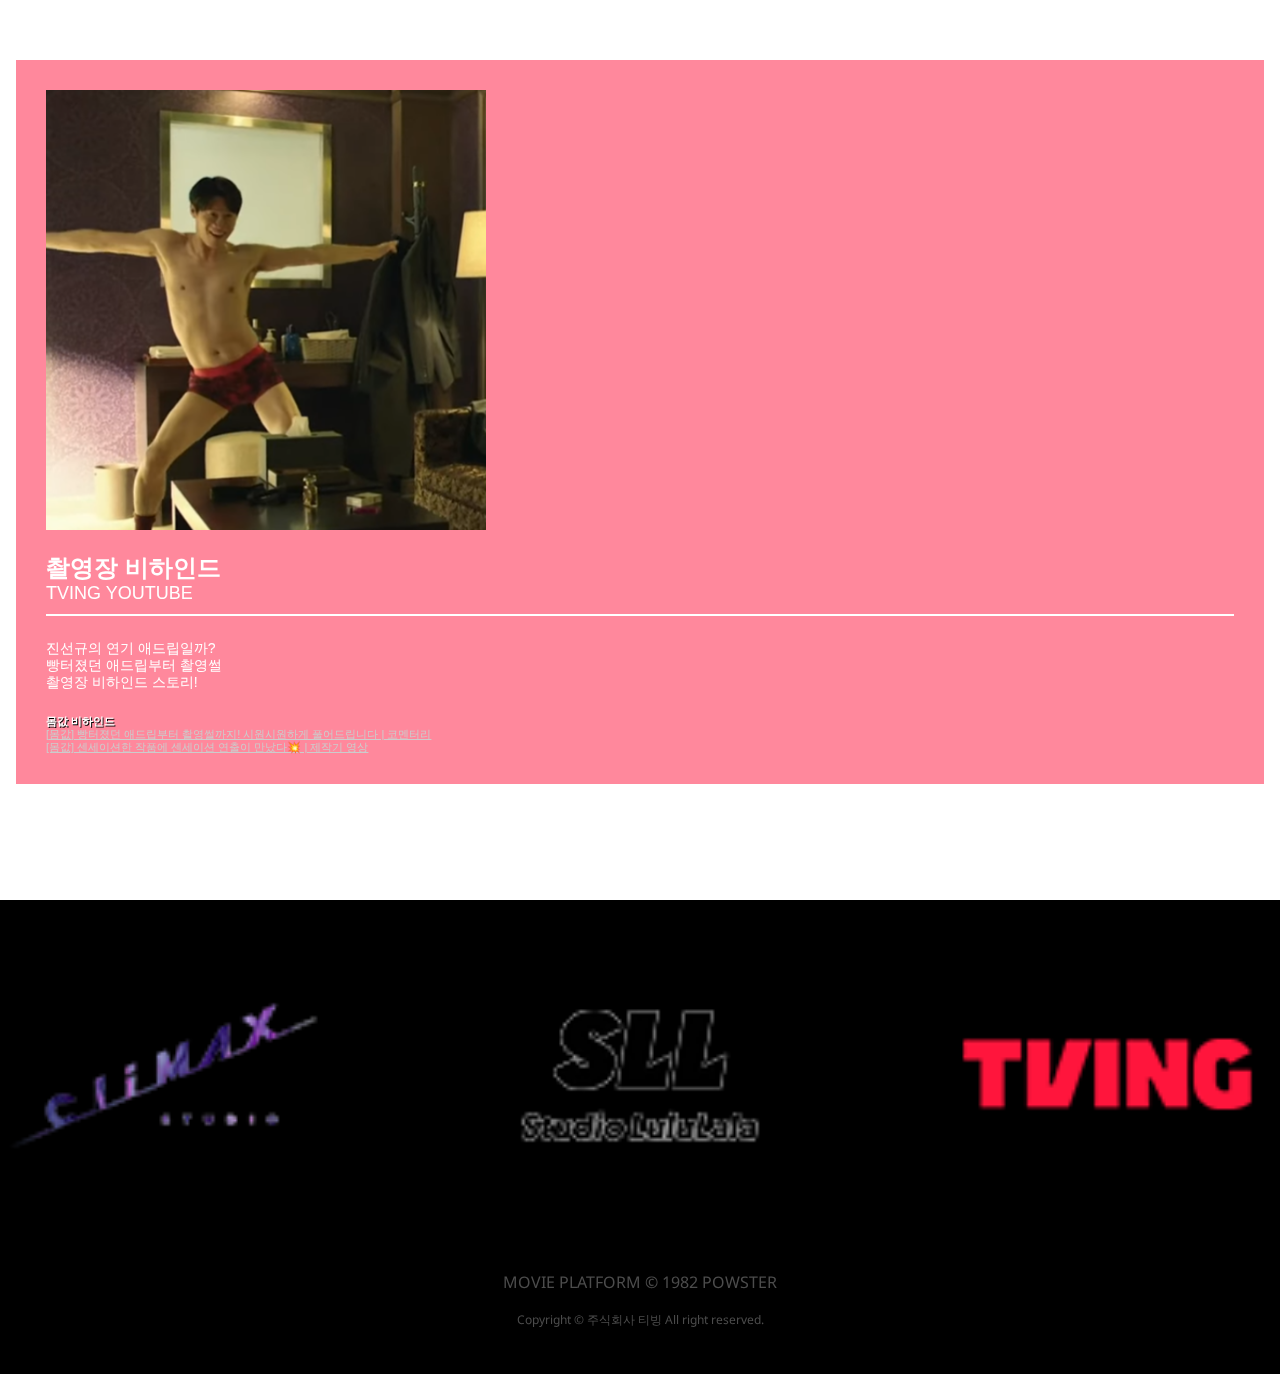
==== 040_bargain/behind.html @ 424b423c "bargain" ====
<!DOCTYPE html>
<html lang="ko">
<head>
    <meta charset="UTF-8">
    <meta http-equiv="X-UA-Compatible" content="IE=edge">
    <meta name="viewport" content="width=device-width, initial-scale=1.0">
    <meta name="author" content="mcssam">
    <meta name="description" content="Portfolio, MobileWeb">
    <title>Portfolio, MobileWeb</title>
    <link rel="stylesheet" href="https://maxcdn.bootstrapcdn.com/font-awesome/4.7.0/css/font-awesome.min.css">
    <link rel="shortcut icon" href="./images/favicon/montblanc_fav32.png">
    <link rel="apple-touch-icon=precomposed" href="./images/favicon/montblanc_fav144.png">
    <link rel="stylesheet" href="./css/reset.css">
    <link rel="stylesheet" href="./css/notosans_kr_CDN.css">
    <!-- 페이지 CSS -->
    <link rel="stylesheet" href="./css/display_none_scrollbar.css">
    <link rel="stylesheet" href="./css/bargain.css">
    <link rel="stylesheet" href="./css/trailer.css">
    <link rel="stylesheet" href="./css/video.css">
    <link rel="stylesheet" href="./css/synopsis.css">
    <link rel="stylesheet" href="./css/behind.css">
    <!-- JS 플러그인 파일 -->
    <script src="./js/jquery-1.12.4.min.js"></script>
    <script src="./js/jquery-3.3.1.min.js"></script>
    <script src="./js/prefixfree.min.js"></script>
    <!-- 페이지JS -->
    <script src="./js/calHeight.js"></script>
</head>
<body>
    <div id="wrap">
        <!-- 배경 동영상 -->
        <div class="video"><iframe width="100%" height="100%" src="https://www.youtube.com/embed/hdia1msAgBk?autoplay=1&mute=1&controls=0&loop=1&playlist=hdia1msAgBk" title="[몸값] 이 드립.. 대본일까 애드립일까 ㅣ #shorts" frameborder="0" allow="accelerometer; autoplay; clipboard-write; encrypted-media; gyroscope; picture-in-picture; web-share" allowfullscreen></iframe></div>
        <!-- /배경 동영상 -->
        <!-- Header -->
        <header class="header">
            <!-- 햄버거 메뉴 그리기 -->
            <input type="checkbox" id="menuicon">
            <label for="menuicon">
                <span></span>
                <span></span>
                <span></span>
            </label>
            <!-- /햄버거 메뉴 그리기 -->
            <!-- 햄버거 클릭시 보이는 GNB메뉴 -->
            <nav class="mobile_gnb">
                <ul class="gnb">
                    <li><a href="./index.html">HOME</a></li>
                    <li><a href="./trailer.html">TRAILER</a></li>
                    <li><a href="./video.html">VIDEOS</a></li>
                    <li><a href="./synopsis.html">SYNOPSIS</a></li>
                    <li><a href="./behind.html">BEHIND</a></li>
                    <li><a href="#">SHARE</a></li>
                </ul>
                <ul class="sns">
                    <li><a href="#" class="facebook"><i class="fa fa-facebook-official" aria-hidden="true"></i></a></li>
                    <li><a href="#" class="twitter"><i class="fa fa-twitter-square" aria-hidden="true"></i></a></li>
                    <li><a href="#" class="insta"><i class="fa fa-instagram" aria-hidden="true"></i></a></li>
                </ul>
            </nav>
            <!-- /햄버거 클릭시 보이는 GNB메뉴 -->
        </header>
        <!-- /Header -->
        <!-- Contents -->
        <main role="main" id="contents">
            <section class="videoback">
                <h3><img src="./images/jsk.png" alt="진선규"></h3>
                <h4>촬영장 비하인드</h4>
                <h5>TVING YOUTUBE</h5>
                <hr>
                <p>
                    진선규의 연기 애드립일까? <br>
                    빵터졌던 애드립부터 촬영썰 <br>
                    촬영장 비하인드 스토리!
                </p>
                <p>
                    <strong>몸값 비하인드</strong> <br>
                    <a href="https://www.youtube.com/watch?v=pvO8ui2gY8w">[몸값] 빵터졌던 애드립부터 촬영썰까지! 시원시원하게 풀어드립니다 | 코멘터리</a> <br>
                    <a href="https://www.youtube.com/watch?v=kfKFe3vJoNw">[몸값] 센세이션한 작품에 센세이션 연출이 만났다💥 | 제작기 영상</a>
                </p>
            </section>
        </main>
        <!-- /Contents -->
    </div>
    <!-- Footer -->
    <footer>
        <p>
            <img src="./images/footer_logo.png" alt="제작사로고" width="100%">
        </p>
        <div class="copyright">
            <p>
                MOVIE PLATFORM &copy; 1982 POWSTER
            </p>
            <p>
                Copyright &copy; 주식회사 티빙 All right reserved.
            </p>
        </div>
    </footer>
<script src="./js/halfHeight.js"></script>    
</body>
</html>
---- 040_bargain/css/notosans_kr_CDN.css ----
@charset "utf-8";

@font-face {font-family: 'Noto Sans KR';font-style: normal;font-weight: 100;src: url(//fonts.gstatic.com/ea/notosanskr/v2/NotoSansKR-Thin.woff2) format('woff2'),url(//fonts.gstatic.com/ea/notosanskr/v2/NotoSansKR-Thin.woff) format('woff'),url(//fonts.gstatic.com/ea/notosanskr/v2/NotoSansKR-Thin.otf) format('opentype');}
@font-face {font-family: 'Noto Sans KR';font-style: normal;font-weight: 300;src: url(//fonts.gstatic.com/ea/notosanskr/v2/NotoSansKR-Light.woff2) format('woff2'),url(//fonts.gstatic.com/ea/notosanskr/v2/NotoSansKR-Light.woff) format('woff'),url(//fonts.gstatic.com/ea/notosanskr/v2/NotoSansKR-Light.otf) format('opentype');}
@font-face {font-family: 'Noto Sans KR';font-style: normal;font-weight: 400;src: url(//fonts.gstatic.com/ea/notosanskr/v2/NotoSansKR-Regular.woff2) format('woff2'),url(//fonts.gstatic.com/ea/notosanskr/v2/NotoSansKR-Regular.woff) format('woff'),url(//fonts.gstatic.com/ea/notosanskr/v2/NotoSansKR-Regular.otf) format('opentype');}
@font-face {font-family: 'Noto Sans KR';font-style: normal;font-weight: 500;src: url(//fonts.gstatic.com/ea/notosanskr/v2/NotoSansKR-Medium.woff2) format('woff2'),url(//fonts.gstatic.com/ea/notosanskr/v2/NotoSansKR-Medium.woff) format('woff'),url(//fonts.gstatic.com/ea/notosanskr/v2/NotoSansKR-Medium.otf) format('opentype');}
@font-face {font-family: 'Noto Sans KR';font-style: normal;font-weight: 700;src: url(//fonts.gstatic.com/ea/notosanskr/v2/NotoSansKR-Bold.woff2) format('woff2'),url(//fonts.gstatic.com/ea/notosanskr/v2/NotoSansKR-Bold.woff) format('woff'),url(//fonts.gstatic.com/ea/notosanskr/v2/NotoSansKR-Bold.otf) format('opentype');}
@font-face {font-family: 'Noto Sans KR';font-style: normal;font-weight: 900;src: url(//fonts.gstatic.com/ea/notosanskr/v2/NotoSansKR-Black.woff2) format('woff2'),url(//fonts.gstatic.com/ea/notosanskr/v2/NotoSansKR-Black.woff) format('woff'),url(//fonts.gstatic.com/ea/notosanskr/v2/NotoSansKR-Black.otf) format('opentype');}
---- 040_bargain/css/display_none_scrollbar.css ----
body {
    -ms-overflow-style: none;
}
::-webkit-scrollbar 
{ 
    display: none;
} 
/*특정 부분 스크롤바 없애기*/ 
.box {
    -ms-overflow-style: none;
}
.box::-webkit-scrollbar { 
     display:none;
}
---- 040_bargain/css/bargain.css ----
@charset "utf-8";
body{
    font-family: 'Noto Sans', sans-serif;
}
#wrap{
    width: 100%;
    border: 8px solid #fff;
}
#wrap{
    background-image: url(../images/poster.jpg);
    background-repeat: no-repeat;
    background-position: center;
    background-size: 100% 100%;
}
/* Header */
.header{
    padding: 24px;
}

/* ============================================================
    모바일 햄버거 메뉴 효과
============================================================ */
/* A. 햄버거 메뉴 그리기 */
input[id="menuicon"]{
    display: none;
}
input[id="menuicon"]+label{
    display: block;
    width: 24px;
    height: 14px;
    cursor: pointer;
    /* 포지션 위치기준값 */
    position: relative;
    z-index: 100;
}
input[id="menuicon"]+label span{
    display: block;
    width: 100%;
    height: 2px;
    background: #fff;
    /* 포지션 */
    position: absolute;
    z-index: 100;
    transition: all 0.3s;
}
input[id="menuicon"]+label span:nth-child(1){
    top: 0;
}
input[id="menuicon"]+label span:nth-child(2){
    top: 50%;
    transform: translateY(-50%);
}
input[id="menuicon"]+label span:nth-child(3){
    bottom: 0;
}


/* B. 클릭시 X버튼 만들기 */
/* input을 클릭하면 첫번째 햄버거의 위치를 50%로 이동시키고 45도 회전시키세요 */

input[id="menuicon"]:checked+label span:nth-child(1){
    top: 50%;
    transform: translateY(-50%) rotate(45deg);
}
input[id="menuicon"]:checked+label span:nth-child(2){
    opacity: 0;
}
input[id="menuicon"]:checked+label span:nth-child(3){
    bottom: 50%;
    transform: translateY(50%) rotate(-45deg);
}

/* C. GNB 메뉴 슬라이딩 효과 */
.header nav[class="mobile_gnb"]{
    width: 168px;
    height: 100%;
    background: #ff143b;
    /* 포지션 */
    position: absolute;
    left: -258px;
    top: 0;
    z-index: 90;
    transition: all 0.3s;
}
input[id="menuicon"]:checked+label+nav{
    left: 0;
}




/* 햄버거 클릭시 보이는 GNB메뉴 */
.header .mobile_gnb{
    padding: 64px 0 0 0;
    font-family: 'Lato',sans-serif;
    font-size: 0.8rem;
}
.header .mobile_gnb .gnb>li{
    height: 42px;
    line-height: 42px;
    padding-left: 24px;
}
.header .mobile_gnb .gnb>li:hover{
    background-color: #fff;
}
.header .mobile_gnb .gnb>li>a{
    display: block;
    color: #fff;
}
.header .mobile_gnb .gnb>li>a:hover{
    color: #000;
    font-weight: 700;
}

/* 추가코딩 */
.header .mobile_gnb .gnb>li:last-child:hover{
    background: none;
    cursor: default;
}
.header .mobile_gnb .gnb>li:last-child>a:hover{
    color: #fff;
    font-weight: 400;
    cursor: default;
}

/* SNS */
.header .mobile_gnb .sns{
    /* width: 234px; */
    /* 플렉스 */
    display: flex;
    padding-left: 24px;
}
.header .mobile_gnb .sns li{
    width: 40px;
}
.header .mobile_gnb .sns li a{
    display: inline-block;
    width: 40px;
    height: 40px;
    text-align: center;
    padding-top: 11px;
}
.header .mobile_gnb .sns i{
    font-size: 1.2rem;
    color: #fff;
}
.sns .facebook{background-color: #3c5a98;}
.sns .facebook:hover{background-color: #2b4b8e;}
.sns .twitter{background-color: #56acef;}
.sns .twitter:hover{background-color: #1f93ec;}
.sns .insta{background-color: #5cbf4a;}
.sns .insta:hover{background-color: #2eb116;}

/* Contents */
#contents{
    width: 100%;
}
section .button{
    width: 290px;
    height: 40px;
    background: #fff;
    /* 포지션 */
    position: absolute;
    left: 50%;
    transform: translateX(-50%);
    bottom: 50px;
    z-index: 1;
}
section .button button{
    width: 100%;
    height: 100%;
    border: none;
    outline: none;
    cursor: pointer;
    background-color: #ff143b;
}
section .button a button{
    font-family: 'Arial', sans-serif;
    font-size: 0.875rem;
    font-weight: 500;
    color: #fff;
}

/* Footer */
footer{
    background: #000;
    padding-top: 30px;
    text-align: center;
}
footer>p{
    margin-bottom: 56px;
}
footer>p>img{
    max-width: 100%;
}
footer .copyright{
    padding-bottom: 24px;
}
footer .copyright p{
    color: #4c4c4c;
    margin-bottom: 24px;
}
footer .copyright p:last-child{
    font-size: 0.75rem;
}
---- 040_bargain/css/trailer.css ----
@charset "utf-8";
#wrap {
    width: 100%;
    border: none;
}
/* ========================================================
    FIXED 모바일 햄버거 메뉴 효과
======================================================== */
/* A. 햄버거 메뉴 그리기 */
input[id="menuicon"]+label {
    display: block;
    width: 56px;
    width: 15.2%;
    height: 60px;
    cursor: pointer;
    /* 포지션 */
    position: fixed;
    left: 0;
    top: 0;
    z-index: 90;
    background: #ff143b;
}
input[id="menuicon"]+label span{
    display: block;
    width: 24px;
    height: 2px;
    background: #fff;
    /* 포지션 */
    position: fixed;
    z-index: 90;
    transition: all 0.3s;
}
input[id="menuicon"]+label span:nth-child(1) {
    left: 16px;
    top: 24px;
}
input[id="menuicon"]+label span:nth-child(2) {
    left: 16px;
    top: 30px;
}
input[id="menuicon"]+label span:nth-child(3) {
    left: 16px;
    top: 34px;
}

/* B. 클릭시 X버튼 만들기 */
input[id="menuicon"]:checked +label span:nth-child(1) {
    top: 34px;
    transform: translateY(-50%) rotate(45deg);
}
input[id="menuicon"]:checked +label span:nth-child(2) {
    opacity: 0;
}
input[id="menuicon"]:checked +label span:nth-child(3) {
    top: 32px;
    transform: translateY(50%) rotate(-45deg);
}

/* C. GNB 메뉴 슬라이딩 효과 */
.header nav[class="mobile_gnb"] {
    width: 168px;
    height: 100%;
    background: #ff143b;
    /* 포지션 */
    position: fixed;
    left: -258px;
    top: 0;
    z-index: 89;
    transition: all 0.3s;
}
input[id="menuicon"]:checked + label + nav {
    left: 0;
}

/* Banner */
.header {
    height: 60px;
}
.header .banner {
    width: 84.7%;
    /* 포지션 */
    position: fixed;
    right: 0;
    top: 0;
    z-index: 100;
}
.header .banner img {
    width: 100%;
}

/* Contents */
/* Search From */
#contents form {
    margin-top: 20px;
}
.box {
    width: 100%;
    height: 50px;
    padding: 0 10px;
    margin: 0 auto;
}
.search_container {
    width: 100%;
    vertical-align: top;
    /* 포지션 위치기준값 */
    position: relative;
}
/* ::placeholder 접두어 */
.search_container input#search::placeholder {
    color: #fff;
}

/* 폰트어썸 아이콘 */
.search_container .icon {
    color: #4f5b66;
    /* 포지션 */
    position: absolute;
    top: 50%;
    z-index: 1;
    margin-top: 17px;
    margin-left: 17px;
}

/* input Form */
.search_container input#search {
    width: 100%;
    height: 50px;
    background: #fff;
    border-radius: 5px;
    color: #fff;
    font-size: 11px;
    padding-left: 45px;
    border: none;
    outline: none;
    float: left;
}
/* 호버효과 */
.search_container input#search:hover,
.search_container input#search:focus,
.search_container input#search:active {
    background: #2b303b;
}

/* Contents Section */
.promotion {
    margin-top: 16px;
    padding: 0 10px;
    color: #fff;
    font-size: 0.875rem;
    line-height: 1.5;
    text-align: center;
}
.promotion p {
    font-weight: 500;
}
.promotion p:last-child {
    margin-top: 16px;
}

/* Youtube Section */
.youtube {
    margin-top: 10px;
    padding: 0 10px;
}
.youtube iframe {
    width: 100%;
}

/* Area Script Section */
.area {
    margin-top: 16px;
    padding: 0 10px;
}
.area h3 {
    font-size: 1rem;
    color: #fff;
    font-weight: 600;
    line-height: 1.4;
    text-align: center;
    text-shadow: 0 0 3px rgba(0,0,0,0.7);
    margin-bottom: 24px;
}
.area h3 span{
    color: #ff143b;
    font-weight: 900;
}
.area p {
    margin-top: 20px;
}
.area p button {
    display: inline-block;
    padding: 14px 10px;
    background: #ff143b;
    border: none;
    border-radius: 4px;
    margin: 0 4px 8px 0;
    font-size: 0.6875rem;
    color: #fff;
}
#myBtn {
    cursor: pointer;
}
---- 040_bargain/css/video.css ----
@charset "utf-8";
#wrap{
    background: #000;
}
input[id="menuicon"]+label{
    background: none;
}
header{
    /* 포지션 위치기준값 */
    position: relative;
}
/* Ticket 페이지 링크 */
.ticket{
    /* 포지션 */
    position: absolute;
    right: 2%;
    top: 14px;
    z-index: 1;
    padding-right: 10px;
}
.ticket button{
    font-size: 14px;
    width: 134px;
    height: 34px;
    background-color: #ff143b;
    font-family: "Lato", sans-serif;
    color: #fff;
    font-weight: 700;
    cursor: pointer;
}

/* Contents */
/* Youtube Section */
#contents .youtube{
    padding: 0 10px;
    transform: translateY(-100%);
}
#contents .youtube iframe{
    width: 100%;
}
---- 040_bargain/css/synopsis.css ----
@charset "utf-8";
#wrap{
    background: none;
}
/* 배경 동영상 */
.video{
    width: 100%;
    height: 100%;
    /* 포지션 */
    position: fixed;
    left: 0;
    top: 0;
    z-index: -1;
}
video{

    /* 포지션 */
    position: fixed;
    left: 0;
    top: 0;
    z-index: -1;
}

/* Contents */
#contents{
    padding: 0 16px;
    margin-bottom: 64px;
}
#contents .videoback{
    font-family: 'Lato',sans-serif;
    font-size: 0.867rem;
    color: #fff;
    font-weight: 500;
    line-height: 1.2;
    padding: 28px 24px;
    background-color: #ff143b81;
}
#contents .videoback img{
    width: 100%;
    max-width: 440px;
}
#contents .videoback h3{
    margin-bottom: 24px;
}
#contents .videoback p{
    font-size: 0.6875rem;
}
#contents .videoback p:nth-child(2){
    margin-bottom: 44px;
}
#contents .videoback p:nth-child(3){
    margin-bottom: 40px;
}
#contents .videoback p:nth-child(4){
    margin-bottom: 40px;
}
#contents .videoback strong{
    font-weight: 900;
    text-shadow: 1px 1px 0 #000;
}
---- 040_bargain/css/behind.css ----
@charset "utf-8";
#contents .videoback{
    padding: 30px;
}
#contents .videoback h4{
    font-family: 'Lato',sans-serif;
    font-size: 1.5rem;
    font-weight: 900;
}
#contents .videoback h5{
    font-size: 1.125rem;
    font-weight: 500;
}
hr{
    width: 100%;
    height: 2px;
    background: #fff;
    margin: 10px 0 24px;
}
#contents .videoback p:nth-last-child(2){
    font-size: 0.875rem;
    font-weight: 500;
    color: #fff;
    margin-bottom: 24px;
}
#contents .videoback a{
    text-decoration: underline;
    color: #ccc;
}
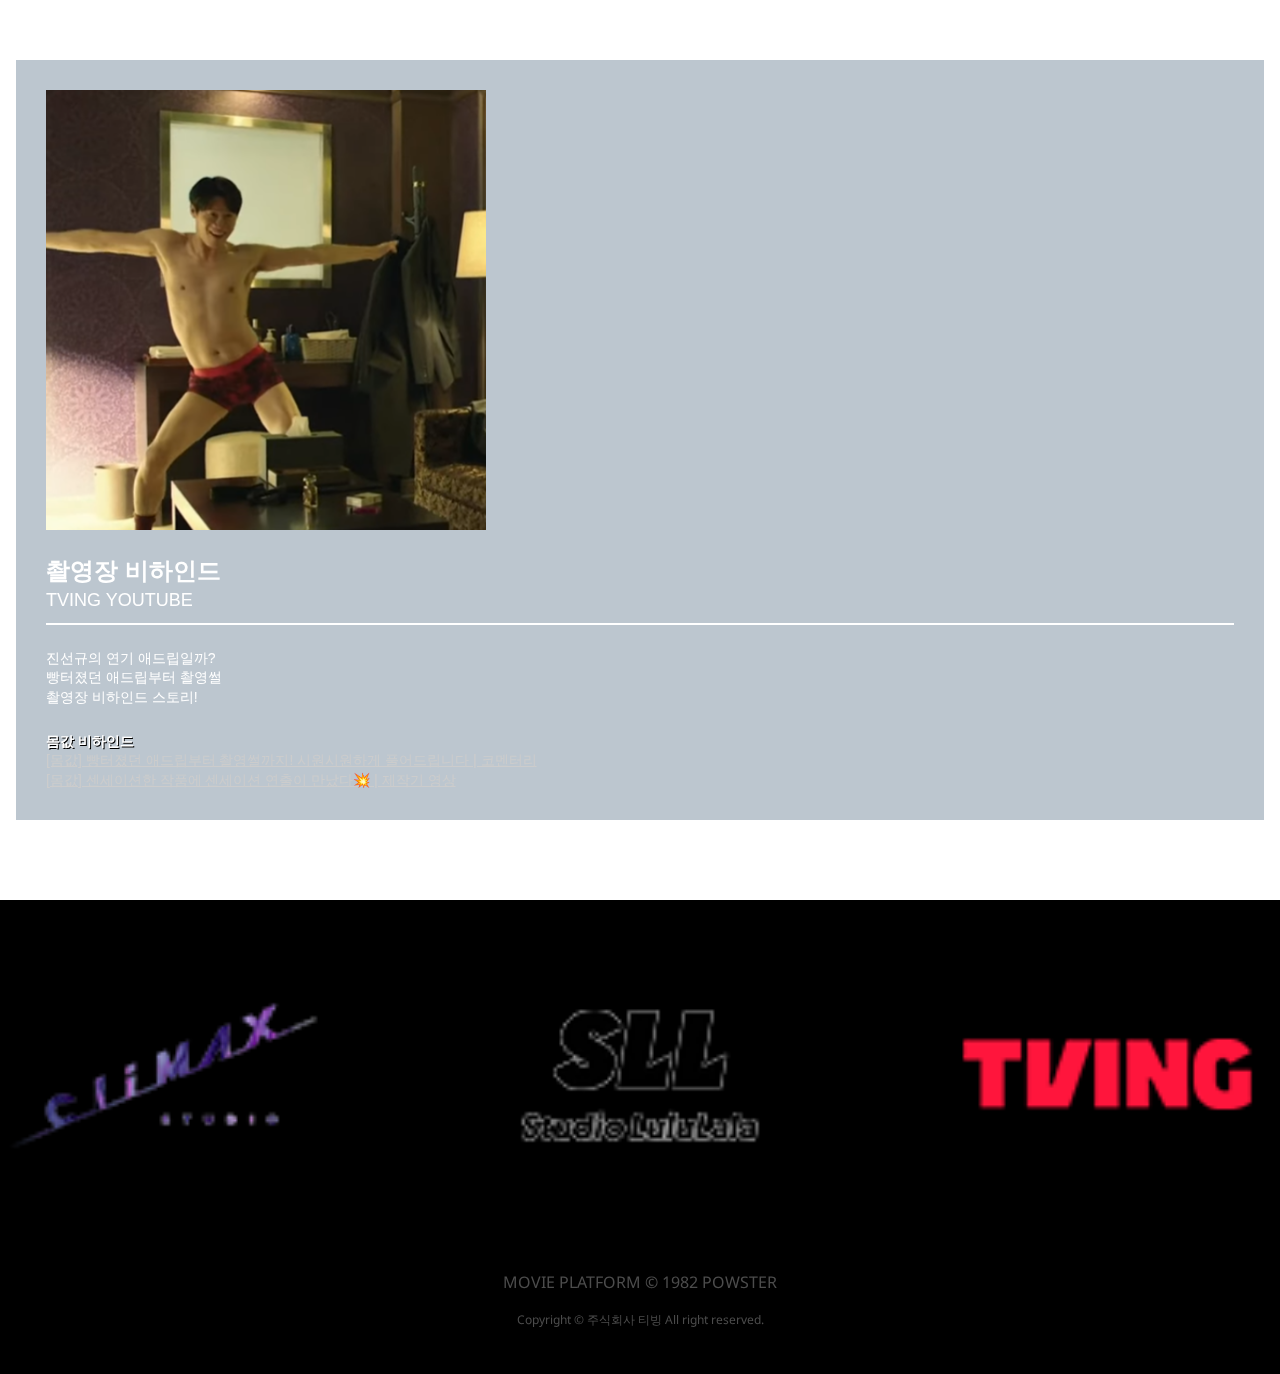
==== commit 519e1997: "230630" ====
--- a/040_bargain/behind.html
+++ b/040_bargain/behind.html
@@ -74,8 +74,8 @@
                 </p>
                 <p>
                     <strong>몸값 비하인드</strong> <br>
-                    <a href="https://www.youtube.com/watch?v=pvO8ui2gY8w">[몸값] 빵터졌던 애드립부터 촬영썰까지! 시원시원하게 풀어드립니다 | 코멘터리</a> <br>
-                    <a href="https://www.youtube.com/watch?v=kfKFe3vJoNw">[몸값] 센세이션한 작품에 센세이션 연출이 만났다💥 | 제작기 영상</a>
+                    <a href="https://www.youtube.com/watch?v=pvO8ui2gY8w" target="_blank">[몸값] 빵터졌던 애드립부터 촬영썰까지! 시원시원하게 풀어드립니다 | 코멘터리</a> <br>
+                    <a href="https://www.youtube.com/watch?v=kfKFe3vJoNw" target="_blank">[몸값] 센세이션한 작품에 센세이션 연출이 만났다💥 | 제작기 영상</a>
                 </p>
             </section>
         </main>
--- a/040_bargain/css/bargain.css
+++ b/040_bargain/css/bargain.css
@@ -4,7 +4,6 @@
 }
 #wrap{
     width: 100%;
-    border: 8px solid #fff;
 }
 #wrap{
     background-image: url(../images/poster.jpg);
@@ -74,7 +73,8 @@
 .header nav[class="mobile_gnb"]{
     width: 168px;
     height: 100%;
-    background: #ff143b;
+    background: #71859a;
+    opacity: 0.95;
     /* 포지션 */
     position: absolute;
     left: -258px;
@@ -108,7 +108,7 @@
     color: #fff;
 }
 .header .mobile_gnb .gnb>li>a:hover{
-    color: #000;
+    color: #4c5c6c;
     font-weight: 700;
 }
 
@@ -172,7 +172,7 @@
     border: none;
     outline: none;
     cursor: pointer;
-    background-color: #ff143b;
+    background-color: #71859a;
 }
 section .button a button{
     font-family: 'Arial', sans-serif;
--- a/040_bargain/css/trailer.css
+++ b/040_bargain/css/trailer.css
@@ -3,6 +3,7 @@
     width: 100%;
     border: none;
 }
+
 /* ========================================================
     FIXED 모바일 햄버거 메뉴 효과
 ======================================================== */
@@ -10,7 +11,7 @@
 input[id="menuicon"]+label {
     display: block;
     width: 56px;
-    width: 15.2%;
+    width: 15%;
     height: 60px;
     cursor: pointer;
     /* 포지션 */
@@ -18,7 +19,6 @@
     left: 0;
     top: 0;
     z-index: 90;
-    background: #ff143b;
 }
 input[id="menuicon"]+label span{
     display: block;
@@ -60,7 +60,8 @@
 .header nav[class="mobile_gnb"] {
     width: 168px;
     height: 100%;
-    background: #ff143b;
+    background: #71859a;
+    opacity: 0.95;
     /* 포지션 */
     position: fixed;
     left: -258px;
@@ -77,7 +78,7 @@
     height: 60px;
 }
 .header .banner {
-    width: 84.7%;
+    width: 85%;
     /* 포지션 */
     position: fixed;
     right: 0;
@@ -99,12 +100,14 @@
     padding: 0 10px;
     margin: 0 auto;
 }
+
 .search_container {
     width: 100%;
     vertical-align: top;
     /* 포지션 위치기준값 */
     position: relative;
 }
+
 /* ::placeholder 접두어 */
 .search_container input#search::placeholder {
     color: #fff;
@@ -122,7 +125,7 @@
 }
 
 /* input Form */
-.search_container input#search {
+/* .search_container input#search {
     width: 100%;
     height: 50px;
     background: #fff;
@@ -133,7 +136,7 @@
     border: none;
     outline: none;
     float: left;
-}
+} */
 /* 호버효과 */
 .search_container input#search:hover,
 .search_container input#search:focus,
@@ -145,7 +148,7 @@
 .promotion {
     margin-top: 16px;
     padding: 0 10px;
-    color: #fff;
+    color: #ececec;
     font-size: 0.875rem;
     line-height: 1.5;
     text-align: center;
@@ -173,7 +176,7 @@
 }
 .area h3 {
     font-size: 1rem;
-    color: #fff;
+    color: #ececec;
     font-weight: 600;
     line-height: 1.4;
     text-align: center;
@@ -190,7 +193,7 @@
 .area p button {
     display: inline-block;
     padding: 14px 10px;
-    background: #ff143b;
+    background: #607183;
     border: none;
     border-radius: 4px;
     margin: 0 4px 8px 0;
--- a/040_bargain/css/synopsis.css
+++ b/040_bargain/css/synopsis.css
@@ -31,10 +31,11 @@
     font-size: 0.867rem;
     color: #fff;
     font-weight: 500;
-    line-height: 1.2;
+    line-height: 1.4;
     padding: 28px 24px;
-    background-color: #ff143b81;
+    background-color: #71859a78;
 }
+
 #contents .videoback img{
     width: 100%;
     max-width: 440px;
@@ -43,7 +44,7 @@
     margin-bottom: 24px;
 }
 #contents .videoback p{
-    font-size: 0.6875rem;
+    font-size: 0.875rem;
 }
 #contents .videoback p:nth-child(2){
     margin-bottom: 44px;
